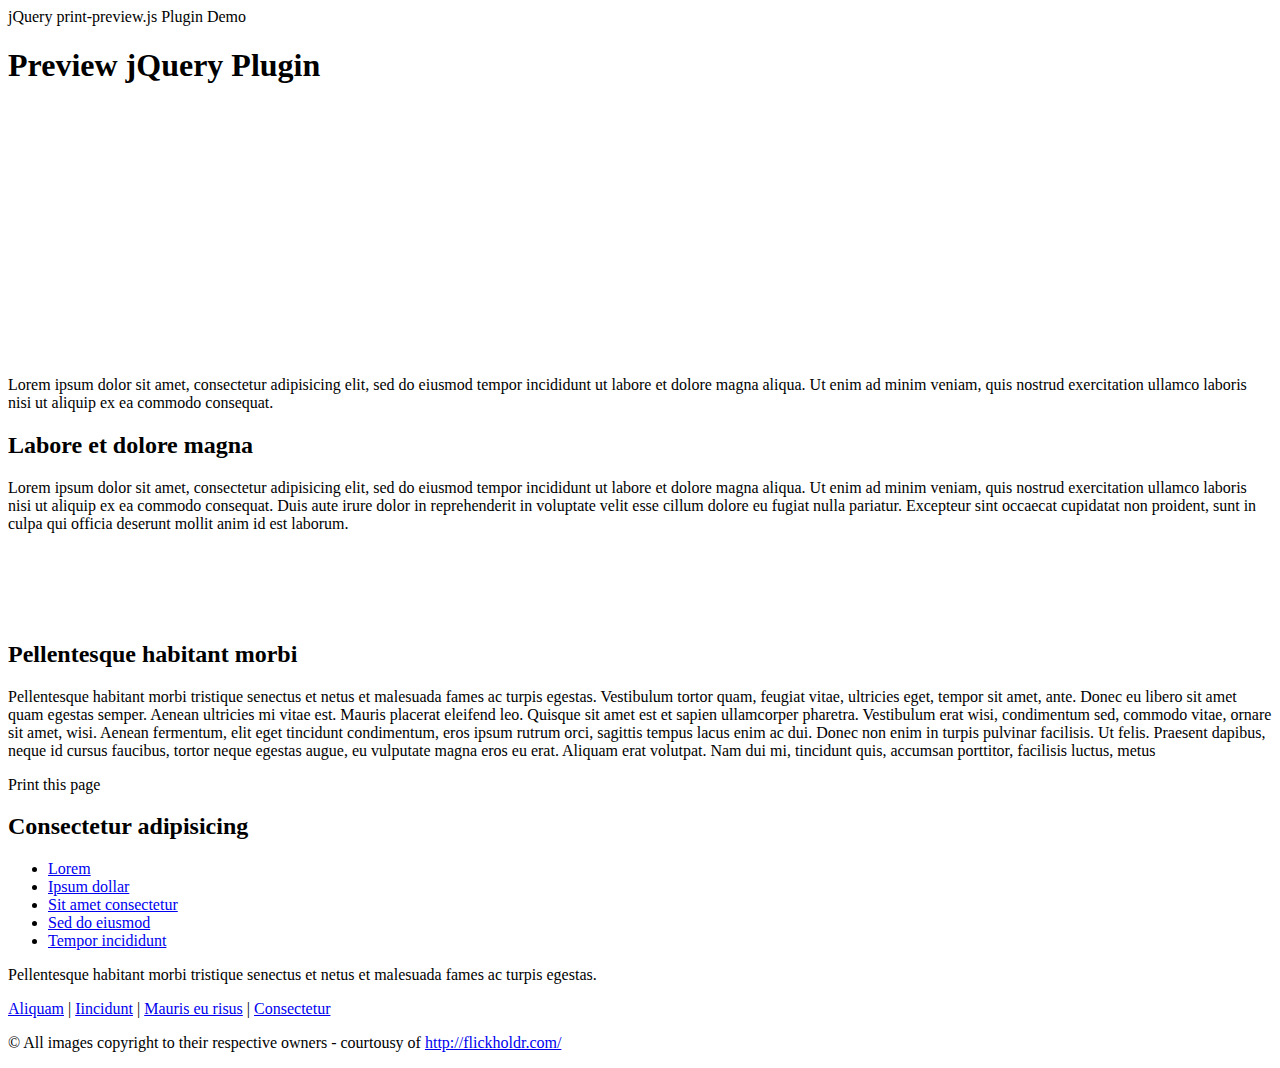
==== index.html @ 6af5a14e "preview plugin" ====
<!doctype html>
<html>
<head>
<meta charset="utf-8">
<meta http-equiv="X-UA-Compatible" content="IE=edge,chrome=1">
<meta name="viewport" content="width=device-width, initial-scale=1">
    <title>Sample</title>
    <link rel="stylesheet" href="css/960.css" type="text/css" media="screen">
    <link rel="stylesheet" href="css/screen.css" type="text/css" media="screen" />
    <link rel="stylesheet" href="css/print.css" type="text/css" media="print" />
    <link rel="stylesheet" href="../src/css/print-preview.css" type="text/css" media="screen">
    <script src="https://code.jquery.com/jquery-1.12.4.min.js"></script>
    <script src="../src/jquery.print-preview.js" type="text/javascript" charset="utf-8"></script>
    <script type="text/javascript">
        $(function() {

            /*
             * Initialise print preview plugin
             */
            // Add link for print preview and intialise
            $('#aside').prepend('<a class="print-preview">Print this page</a>');
            $('a.print-preview').printPreview();

            // Add keybinding (not recommended for production use)
            $(document).bind('keydown', function(e) {
                var code = (e.keyCode ? e.keyCode : e.which);
                if (code == 80 && !$('#print-modal').length) {
                    $.printPreview.loadPrintPreview();
                    return false;
                }
            });
        });
    </script>
</head>
<body>

<div id="header" class="container_12">jQuery print-preview.js Plugin Demo</div>

<div id="content" class="container_12 clearfix">

    <div id="content-main" class="grid_8">
        <h1>Preview jQuery Plugin</h1>
        <script async src="//pagead2.googlesyndication.com/pagead/js/adsbygoogle.js"></script>
<!-- jQuery_download_side -->
<ins class="adsbygoogle"
     style="display:inline-block;width:300px;height:250px"
     data-ad-client="ca-pub-2783044520727903"
     data-ad-slot="5747103992"></ins>
<script>
(adsbygoogle = window.adsbygoogle || []).push({});
</script>
        <p>Lorem ipsum dolor sit amet, consectetur adipisicing elit, sed do eiusmod tempor incididunt ut labore et dolore magna aliqua. Ut enim ad minim veniam, quis nostrud exercitation ullamco laboris nisi ut aliquip ex ea commodo consequat.</p>

        <h2>Labore et dolore magna</h2>
        <p>Lorem ipsum dolor sit amet, consectetur adipisicing elit, sed do eiusmod tempor incididunt ut labore et dolore magna aliqua. Ut enim ad minim veniam, quis nostrud exercitation ullamco laboris nisi ut aliquip ex ea commodo consequat. Duis aute irure dolor in reprehenderit in voluptate velit esse cillum dolore eu fugiat nulla pariatur. Excepteur sint occaecat cupidatat non proident, sunt in culpa qui officia deserunt mollit anim id est laborum.</p>
        <div class="gallery">
            <div class="items">
                <div><img src="https://placeimg.com/140/280/animals" alt="" /></div>
                <div><img src="https://placeimg.com/140/280/arch" alt="" /></div>
                <div><img src="https://placeimg.com/140/280/nature" alt="" /></div>
                <div><img src="https://placeimg.com/140/280/people" alt="" /></div>
            </div>
        </div>

        <h2>Pellentesque habitant morbi</h2>
        <p>Pellentesque habitant morbi tristique senectus et netus et malesuada fames ac turpis egestas. Vestibulum tortor quam, feugiat vitae, ultricies eget, tempor sit amet, ante. Donec eu libero sit amet quam egestas semper. Aenean ultricies mi vitae est. Mauris placerat eleifend leo. Quisque sit amet est et sapien ullamcorper pharetra. Vestibulum erat wisi, condimentum sed, commodo vitae, ornare sit amet, wisi. Aenean fermentum, elit eget tincidunt condimentum, eros ipsum rutrum orci, sagittis tempus lacus enim ac dui. Donec non enim in turpis pulvinar facilisis. Ut felis. Praesent dapibus, neque id cursus faucibus, tortor neque egestas augue, eu vulputate magna eros eu erat. Aliquam erat volutpat. Nam dui mi, tincidunt quis, accumsan porttitor, facilisis luctus, metus</p>
    </div>

    <div id="aside" class="grid_3 push_1">
        <div id="nav">
            <h2>Consectetur adipisicing</h2>
            <ul>
                <li><a href="#">Lorem</a></li>
                <li><a href="#">Ipsum dollar</a></li>
                <li><a href="#">Sit amet consectetur</a></li>
                <li><a href="#">Sed do eiusmod</a></li>
                <li><a href="#">Tempor incididunt</a></li>
            </ul>
        </div>

        <p>Pellentesque habitant morbi tristique senectus et netus et malesuada fames ac turpis egestas.</p>
    </div>
</div>

<div id="footer" class="container_12">
    <div class="grid_6">
        <p class="footer-links"><a href="#">Aliquam</a> | <a href="#">Iincidunt</a> | <a href="#">Mauris eu risus</a> | <a href="#">Consectetur</a></p>
    </div>
    <div class="grid_6">
        <p>&copy; All images copyright to their respective owners - courtousy of <a href="http://flickholdr.com/" rel="nofollow" target="_blank">http://flickholdr.com/</a></p>
    </div>
</div>
<script type="text/javascript">

  var _gaq = _gaq || [];
  _gaq.push(['_setAccount', 'UA-36251023-1']);
  _gaq.push(['_setDomainName', 'jqueryscript.net']);
  _gaq.push(['_trackPageview']);

  (function() {
    var ga = document.createElement('script'); ga.type = 'text/javascript'; ga.async = true;
    ga.src = ('https:' == document.location.protocol ? 'https://ssl' : 'http://www') + '.google-analytics.com/ga.js';
    var s = document.getElementsByTagName('script')[0]; s.parentNode.insertBefore(ga, s);
  })();

</script>
</body>
</html>
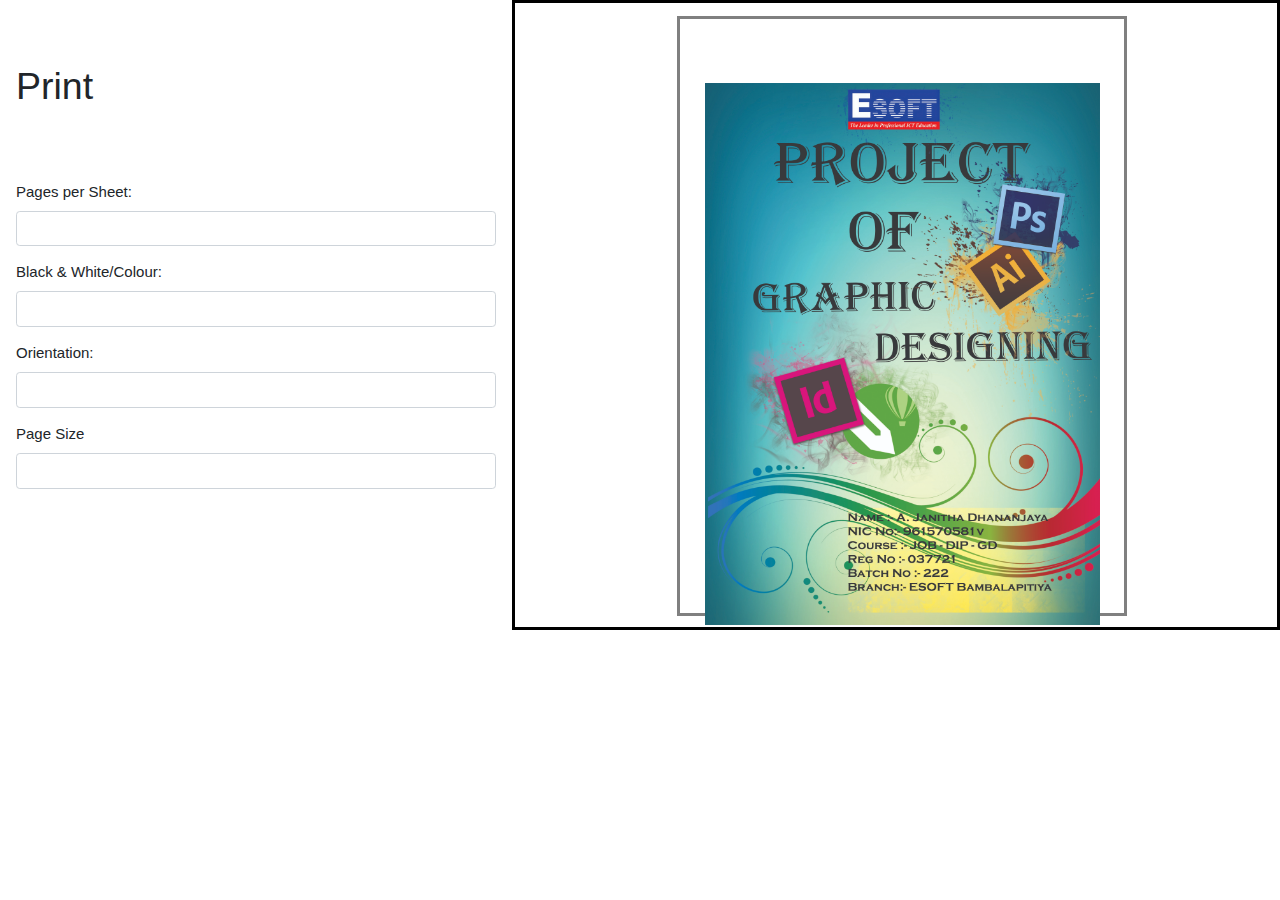
==== commit d46e050b: "day 2" ====
--- a/index.html
+++ b/index.html
@@ -1,108 +1,75 @@
-<!doctype html>
+<!DOCTYPE html>
 <html>
-<head>
-<meta charset="utf-8">
-<meta http-equiv="X-UA-Compatible" content="IE=edge,chrome=1">
+<title>Sprinty Lab</title>
+<meta charset="UTF-8">
 <meta name="viewport" content="width=device-width, initial-scale=1">
-    <title>Sample</title>
-    <link rel="stylesheet" href="css/960.css" type="text/css" media="screen">
-    <link rel="stylesheet" href="css/screen.css" type="text/css" media="screen" />
-    <link rel="stylesheet" href="css/print.css" type="text/css" media="print" />
-    <link rel="stylesheet" href="../src/css/print-preview.css" type="text/css" media="screen">
-    <script src="https://code.jquery.com/jquery-1.12.4.min.js"></script>
-    <script src="../src/jquery.print-preview.js" type="text/javascript" charset="utf-8"></script>
-    <script type="text/javascript">
-        $(function() {
+<link rel="stylesheet" href="https://www.w3schools.com/w3css/4/w3.css">
+<link rel="stylesheet" href="CSS/bootstrap.min.css">
 
-            /*
-             * Initialise print preview plugin
-             */
-            // Add link for print preview and intialise
-            $('#aside').prepend('<a class="print-preview">Print this page</a>');
-            $('a.print-preview').printPreview();
+<style>
+    #right-div {
+        width: 60%;
+        height: 630px;
+        border: solid black;
+    }
+    #preview-div{
+        top:2%;
+        left: 20%;
+        width: 450px;
+        height: 600px;
+        position: relative;
+        border: grey solid;
+    }
 
-            // Add keybinding (not recommended for production use)
-            $(document).bind('keydown', function(e) {
-                var code = (e.keyCode ? e.keyCode : e.which);
-                if (code == 80 && !$('#print-modal').length) {
-                    $.printPreview.loadPrintPreview();
-                    return false;
-                }
-            });
-        });
-    </script>
-</head>
-<body>
+    #left-div {
+        width: 40%;
+        height: 640px;
+    }
 
-<div id="header" class="container_12">jQuery print-preview.js Plugin Demo</div>
+    #preview-image {
+        position: relative;
+        width: 395px;
+        height:  542px;
+    }
 
-<div id="content" class="container_12 clearfix">
+</style>
 
-    <div id="content-main" class="grid_8">
-        <h1>Preview jQuery Plugin</h1>
-        <script async src="//pagead2.googlesyndication.com/pagead/js/adsbygoogle.js"></script>
-<!-- jQuery_download_side -->
-<ins class="adsbygoogle"
-     style="display:inline-block;width:300px;height:250px"
-     data-ad-client="ca-pub-2783044520727903"
-     data-ad-slot="5747103992"></ins>
-<script>
-(adsbygoogle = window.adsbygoogle || []).push({});
-</script>
-        <p>Lorem ipsum dolor sit amet, consectetur adipisicing elit, sed do eiusmod tempor incididunt ut labore et dolore magna aliqua. Ut enim ad minim veniam, quis nostrud exercitation ullamco laboris nisi ut aliquip ex ea commodo consequat.</p>
+<body class="w3-content" style="max-width:1300px">
 
-        <h2>Labore et dolore magna</h2>
-        <p>Lorem ipsum dolor sit amet, consectetur adipisicing elit, sed do eiusmod tempor incididunt ut labore et dolore magna aliqua. Ut enim ad minim veniam, quis nostrud exercitation ullamco laboris nisi ut aliquip ex ea commodo consequat. Duis aute irure dolor in reprehenderit in voluptate velit esse cillum dolore eu fugiat nulla pariatur. Excepteur sint occaecat cupidatat non proident, sunt in culpa qui officia deserunt mollit anim id est laborum.</p>
-        <div class="gallery">
-            <div class="items">
-                <div><img src="https://placeimg.com/140/280/animals" alt="" /></div>
-                <div><img src="https://placeimg.com/140/280/arch" alt="" /></div>
-                <div><img src="https://placeimg.com/140/280/nature" alt="" /></div>
-                <div><img src="https://placeimg.com/140/280/people" alt="" /></div>
-            </div>
+<div class="w3-row">
+    <div class="w3-half w3-container" id="left-div">
+        <div class="w3-padding-64 ">
+            <h1 id="">Print</h1>
         </div>
+        <div class="w3-padding-04">
 
-        <h2>Pellentesque habitant morbi</h2>
-        <p>Pellentesque habitant morbi tristique senectus et netus et malesuada fames ac turpis egestas. Vestibulum tortor quam, feugiat vitae, ultricies eget, tempor sit amet, ante. Donec eu libero sit amet quam egestas semper. Aenean ultricies mi vitae est. Mauris placerat eleifend leo. Quisque sit amet est et sapien ullamcorper pharetra. Vestibulum erat wisi, condimentum sed, commodo vitae, ornare sit amet, wisi. Aenean fermentum, elit eget tincidunt condimentum, eros ipsum rutrum orci, sagittis tempus lacus enim ac dui. Donec non enim in turpis pulvinar facilisis. Ut felis. Praesent dapibus, neque id cursus faucibus, tortor neque egestas augue, eu vulputate magna eros eu erat. Aliquam erat volutpat. Nam dui mi, tincidunt quis, accumsan porttitor, facilisis luctus, metus</p>
+            <form action="">
+                <div class="form-group">
+                    <label for="pages">Pages per Sheet:</label>
+                    <input type="pages" class="form-control" id="pages">
+                </div>
+                <div class="form-group">
+                    <label for="colour">Black & White/Colour:</label>
+                    <input type="colour" class="form-control" id="colour">
+                </div>
+                <div class="form-group">
+                    <label for="orientation">Orientation:</label>
+                    <input type="orientation" class="form-control" id="orientation">
+                </div>
+                <div class="form-group">
+                    <label for="pageSize">Page Size</label>
+                    <input type="pageSize" class="form-control" id="pageSize">
+                </div>
+            </form>
+
+        </div>
     </div>
-
-    <div id="aside" class="grid_3 push_1">
-        <div id="nav">
-            <h2>Consectetur adipisicing</h2>
-            <ul>
-                <li><a href="#">Lorem</a></li>
-                <li><a href="#">Ipsum dollar</a></li>
-                <li><a href="#">Sit amet consectetur</a></li>
-                <li><a href="#">Sed do eiusmod</a></li>
-                <li><a href="#">Tempor incididunt</a></li>
-            </ul>
+    <div class="w3-half w3-container" id="right-div">
+        <div class="w3-padding-64 w3-center" id="preview-div">
+            <img src="Images/Coverpage.jpg" id="preview-image" alt="Print-Image">
         </div>
-
-        <p>Pellentesque habitant morbi tristique senectus et netus et malesuada fames ac turpis egestas.</p>
     </div>
 </div>
 
-<div id="footer" class="container_12">
-    <div class="grid_6">
-        <p class="footer-links"><a href="#">Aliquam</a> | <a href="#">Iincidunt</a> | <a href="#">Mauris eu risus</a> | <a href="#">Consectetur</a></p>
-    </div>
-    <div class="grid_6">
-        <p>&copy; All images copyright to their respective owners - courtousy of <a href="http://flickholdr.com/" rel="nofollow" target="_blank">http://flickholdr.com/</a></p>
-    </div>
-</div>
-<script type="text/javascript">
-
-  var _gaq = _gaq || [];
-  _gaq.push(['_setAccount', 'UA-36251023-1']);
-  _gaq.push(['_setDomainName', 'jqueryscript.net']);
-  _gaq.push(['_trackPageview']);
-
-  (function() {
-    var ga = document.createElement('script'); ga.type = 'text/javascript'; ga.async = true;
-    ga.src = ('https:' == document.location.protocol ? 'https://ssl' : 'http://www') + '.google-analytics.com/ga.js';
-    var s = document.getElementsByTagName('script')[0]; s.parentNode.insertBefore(ga, s);
-  })();
-
-</script>
 </body>
 </html>
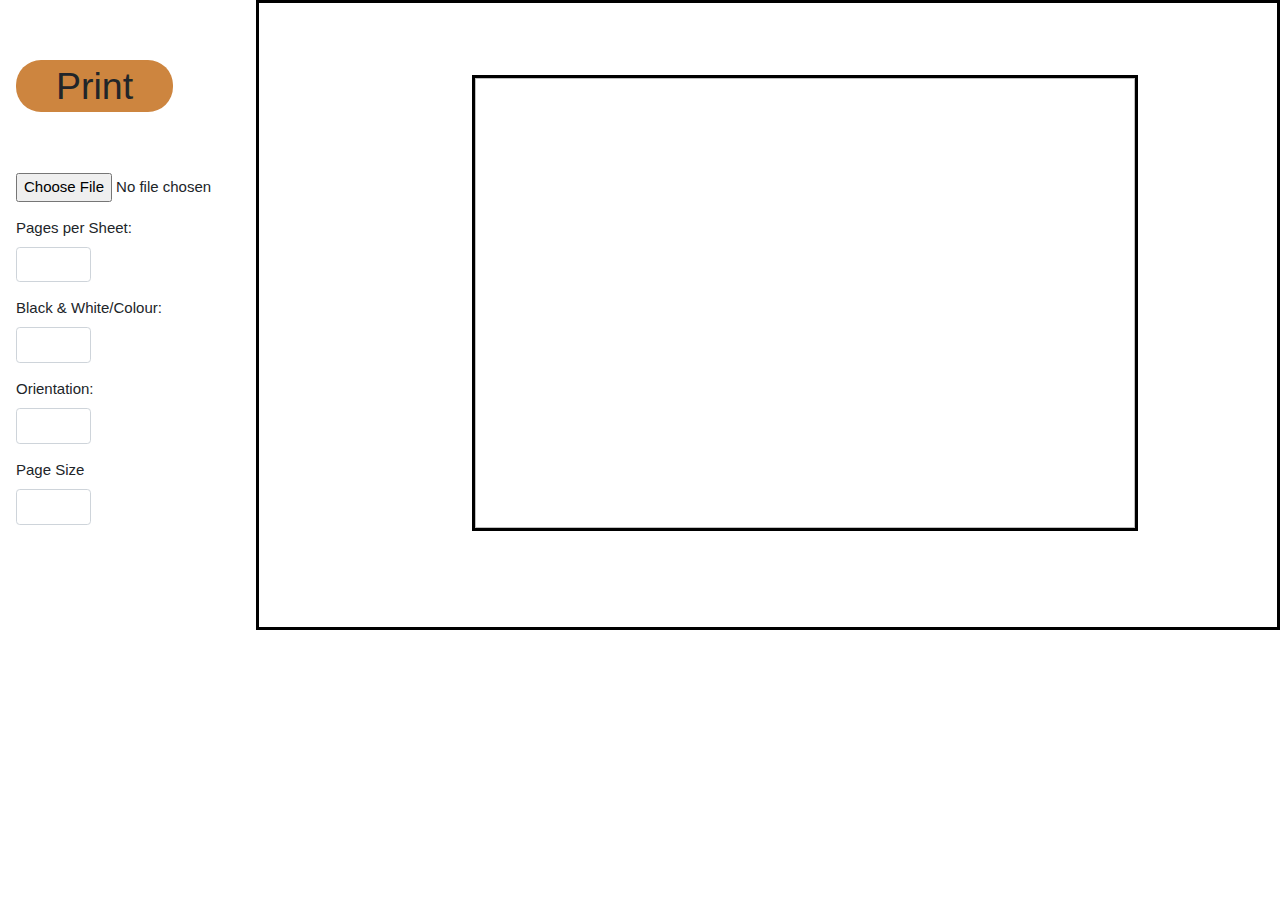
==== commit 636a6c27: "Day 3 commit" ====
--- a/index.html
+++ b/index.html
@@ -7,67 +7,107 @@
 <link rel="stylesheet" href="CSS/bootstrap.min.css">
 
 <style>
+
+    #title {
+        border-radius: 25px;
+        padding-left: 40px;
+        padding-right: 40px;
+        padding-top: 5px;
+        padding-bottom: 5px;
+        margin: 0;
+        display: inline;
+        background-color: #CD853F;
+    }
+
     #right-div {
-        width: 60%;
+        width: 80%;
         height: 630px;
         border: solid black;
     }
-    #preview-div{
-        top:2%;
-        left: 20%;
-        width: 450px;
-        height: 600px;
-        position: relative;
-        border: grey solid;
-    }
+
+    /*#preview-div{*/
+    /*top:2%;*/
+    /*left: 20%;*/
+    /*width: 450px;*/
+    /*height: 600px;*/
+    /*position: relative;*/
+    /*border: grey solid;*/
+    /*}*/
 
     #left-div {
-        width: 40%;
+        width: 20%;
         height: 640px;
     }
 
-    #preview-image {
-        position: relative;
-        width: 395px;
-        height:  542px;
+    /*#preview-image {*/
+    /*position: relative;*/
+    /*width: 395px;*/
+    /*height:  542px;*/
+    /*}*/
+
+    #output_image {
+        width: 666px;
+        height: 456px;
+        margin-left: 20%;
+        margin-top: 5%;
+        border: 3px solid black;
     }
 
 </style>
+<script type="text/javascript">
+    function preview_image(event) {
+        var reader = new FileReader();
+        reader.onload = function () {
+            var output = document.getElementById("output_image");
+            output.src = reader.result;
 
+            height = output.clientHeight;
+            width = output.clientWidth;
+
+            console.log(height);
+            console.log(width);
+
+        }
+        reader.readAsDataURL(event.target.files[0]);
+    }
+</script>
 <body class="w3-content" style="max-width:1300px">
 
 <div class="w3-row">
     <div class="w3-half w3-container" id="left-div">
         <div class="w3-padding-64 ">
-            <h1 id="">Print</h1>
+            <h1 id="title">Print</h1>
         </div>
         <div class="w3-padding-04">
 
             <form action="">
+
+                <div class="form-group">
+                    <input type="file" accept="image/*" onchange="preview_image(event)">
+                </div>
+
                 <div class="form-group">
                     <label for="pages">Pages per Sheet:</label>
-                    <input type="pages" class="form-control" id="pages">
+                    <input type="text"  class="form-control col-sm-4" id="pages">
                 </div>
                 <div class="form-group">
                     <label for="colour">Black & White/Colour:</label>
-                    <input type="colour" class="form-control" id="colour">
+                    <input type="text" class="form-control col-sm-4" id="colour">
                 </div>
                 <div class="form-group">
                     <label for="orientation">Orientation:</label>
-                    <input type="orientation" class="form-control" id="orientation">
+                    <input type="text" class="form-control col-sm-4" id="orientation">
                 </div>
                 <div class="form-group">
                     <label for="pageSize">Page Size</label>
-                    <input type="pageSize" class="form-control" id="pageSize">
+                    <input type="text" class="form-control col-sm-4" id="pageSize">
                 </div>
             </form>
 
         </div>
     </div>
-    <div class="w3-half w3-container" id="right-div">
-        <div class="w3-padding-64 w3-center" id="preview-div">
-            <img src="Images/Coverpage.jpg" id="preview-image" alt="Print-Image">
-        </div>
+    <div class="w3-half w3-container" id="right-div"><br>
+        <img id="output_image"/>
     </div>
 </div>
 
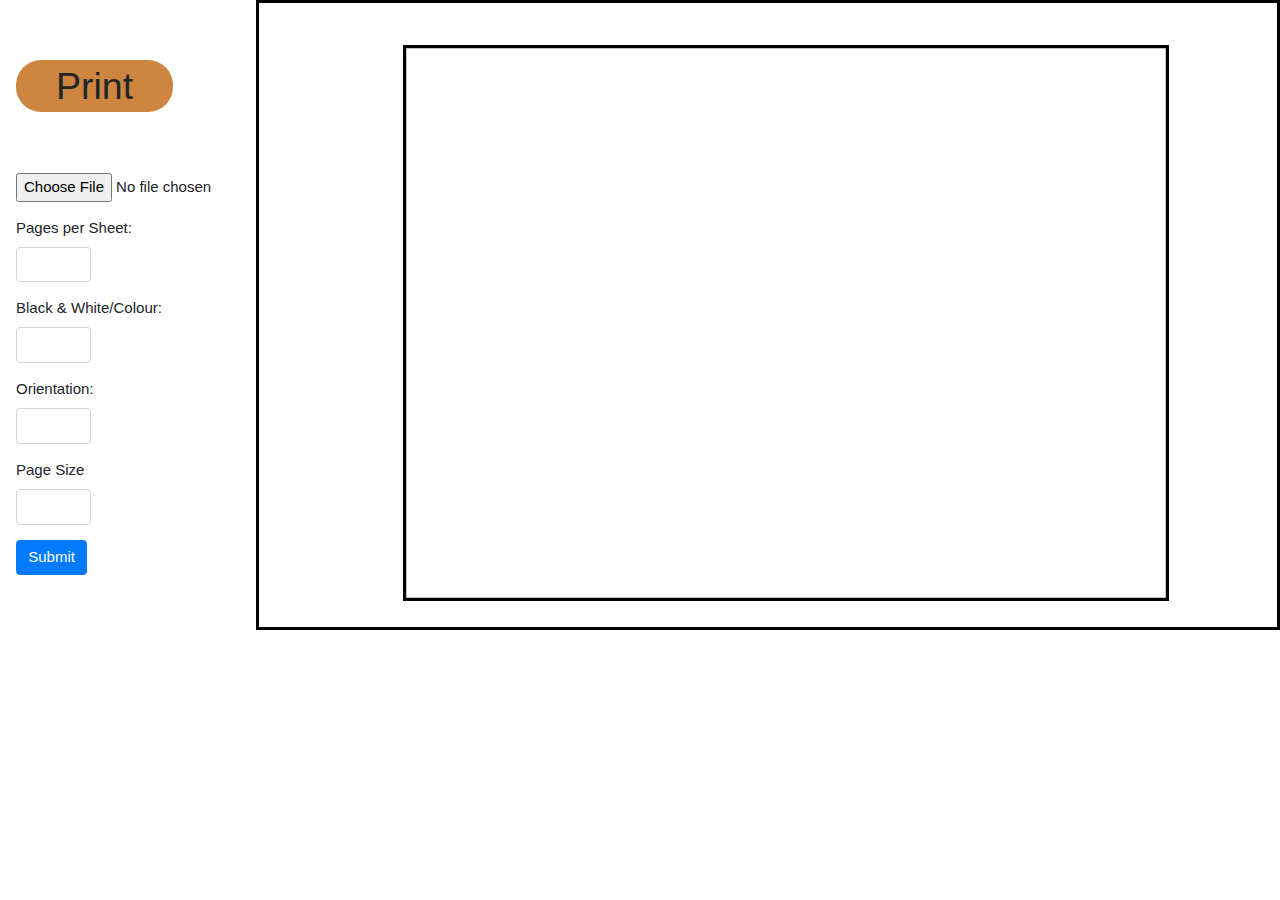
==== commit 93ab5a23: "Day 04" ====
--- a/index.html
+++ b/index.html
@@ -25,52 +25,22 @@
         border: solid black;
     }
 
-    /*#preview-div{*/
-    /*top:2%;*/
-    /*left: 20%;*/
-    /*width: 450px;*/
-    /*height: 600px;*/
-    /*position: relative;*/
-    /*border: grey solid;*/
-    /*}*/
-
     #left-div {
         width: 20%;
         height: 640px;
     }
 
-    /*#preview-image {*/
-    /*position: relative;*/
-    /*width: 395px;*/
-    /*height:  542px;*/
-    /*}*/
-
     #output_image {
-        width: 666px;
-        height: 456px;
-        margin-left: 20%;
-        margin-top: 5%;
+        width: 766px;
+        height: 556px;
+        margin-left: 13%;
+        margin-top: 2%;
         border: 3px solid black;
     }
 
 </style>
-<script type="text/javascript">
-    function preview_image(event) {
-        var reader = new FileReader();
-        reader.onload = function () {
-            var output = document.getElementById("output_image");
-            output.src = reader.result;
-
-            height = output.clientHeight;
-            width = output.clientWidth;
-
-            console.log(height);
-            console.log(width);
-
-        }
-        reader.readAsDataURL(event.target.files[0]);
-    }
-</script>
+<script type="text/javascript" src="JS/jquery-3.2.1.min.js"></script>
+<script type="text/javascript" src="JS/load-image.js"></script>
 <body class="w3-content" style="max-width:1300px">
 
 <div class="w3-row">
@@ -83,12 +53,12 @@
             <form action="">
 
                 <div class="form-group">
-                    <input type="file" accept="image/*" onchange="preview_image(event)">
+                    <input type="file" accept="image/*" id="blah" onchange="preview_image(event)">
                 </div>
 
                 <div class="form-group">
                     <label for="pages">Pages per Sheet:</label>
-                    <input type="text"  class="form-control col-sm-4" id="pages">
+                    <input type="text" class="form-control col-sm-4" id="pages">
                 </div>
                 <div class="form-group">
                     <label for="colour">Black & White/Colour:</label>
@@ -102,6 +72,9 @@
                     <label for="pageSize">Page Size</label>
                     <input type="text" class="form-control col-sm-4" id="pageSize">
                 </div>
+                <div class="form-group">
+                    <button type="button" id="btnSubmit" class="btn btn-primary">Submit</button>
+                </div>
             </form>
 
         </div>
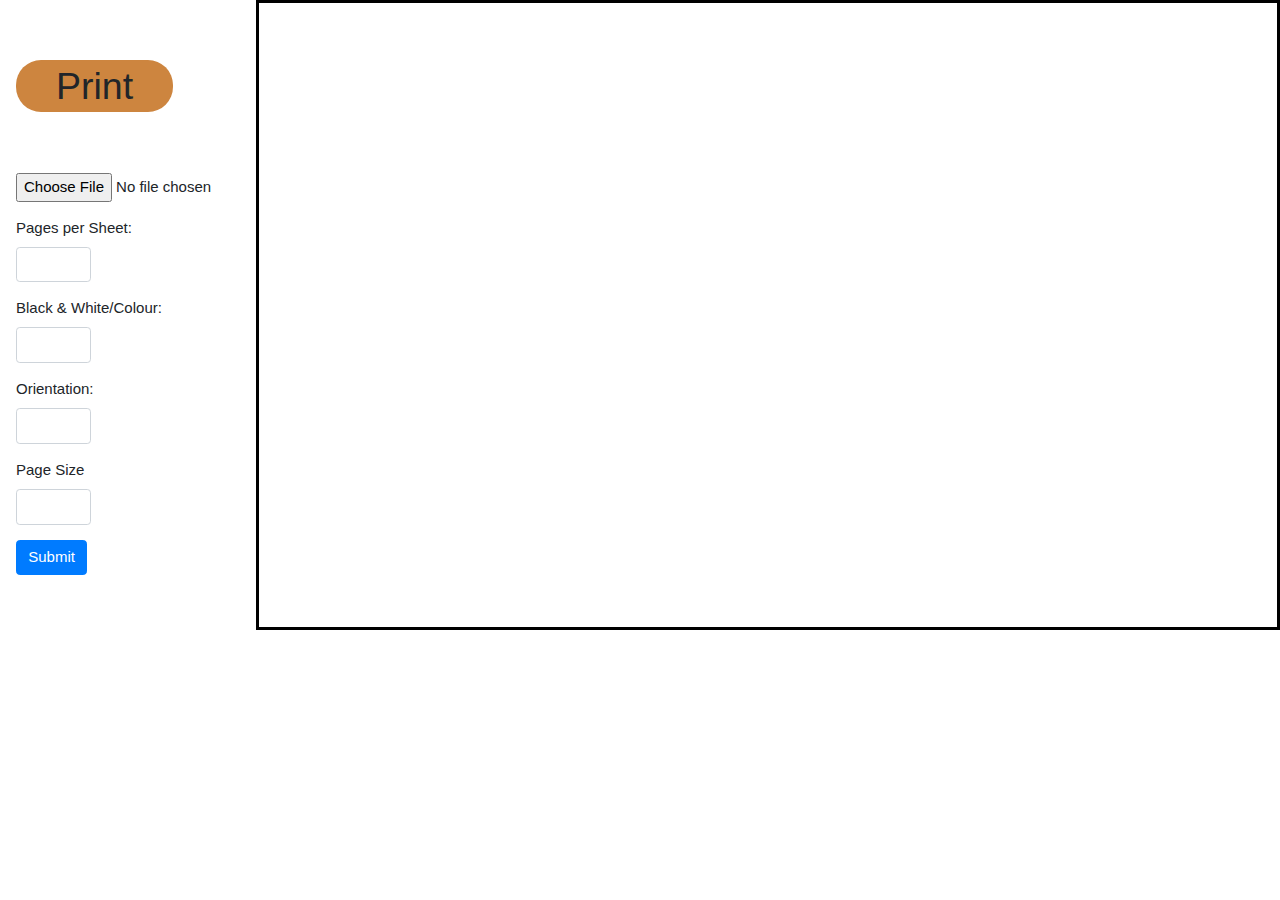
==== commit ef17518e: "Day 05" ====
--- a/index.html
+++ b/index.html
@@ -31,11 +31,54 @@
     }
 
     #output_image {
+        position: absolute;
+        /*border: 3px solid black;*/
+    }
+
+    .greyScale {
+        filter: grayscale(100%);
+    }
+
+    .hiddenImage {
+        display: none;
+    }
+
+    .A4-portriat {
+        position: relative;
+
+        width: 250px;
+        height: 437px;
+        margin-left: 25%;
+        margin-top: 5%;
+    }
+
+    .A4-landscape {
+        position: relative;
+        /*width: 766px;*/
+        /*height: 556px;*/
         width: 766px;
-        height: 556px;
-        margin-left: 13%;
-        margin-top: 2%;
-        border: 3px solid black;
+        height: 456px;
+        margin-left: 10%;
+        margin-top: 5%;
+    }
+
+    .A3-portriat {
+        position: relative;
+
+        width: 325px;
+        height: 540px;
+        margin-left: 25%;
+        margin-top: 1%;
+    }
+
+    .A3-landscape {
+        position: relative;
+        /*width: 766px;*/
+        /*height: 556px;*/
+        width: 766px;
+        height: 456px;
+        margin-left: 10%;
+        margin-top: 3%;
     }
 
 </style>
@@ -80,7 +123,7 @@
         </div>
     </div>
     <div class="w3-half w3-container" id="right-div"><br>
-        <img id="output_image"/>
+        <img id="output_image" class="hiddenImage"/>
     </div>
 </div>
 
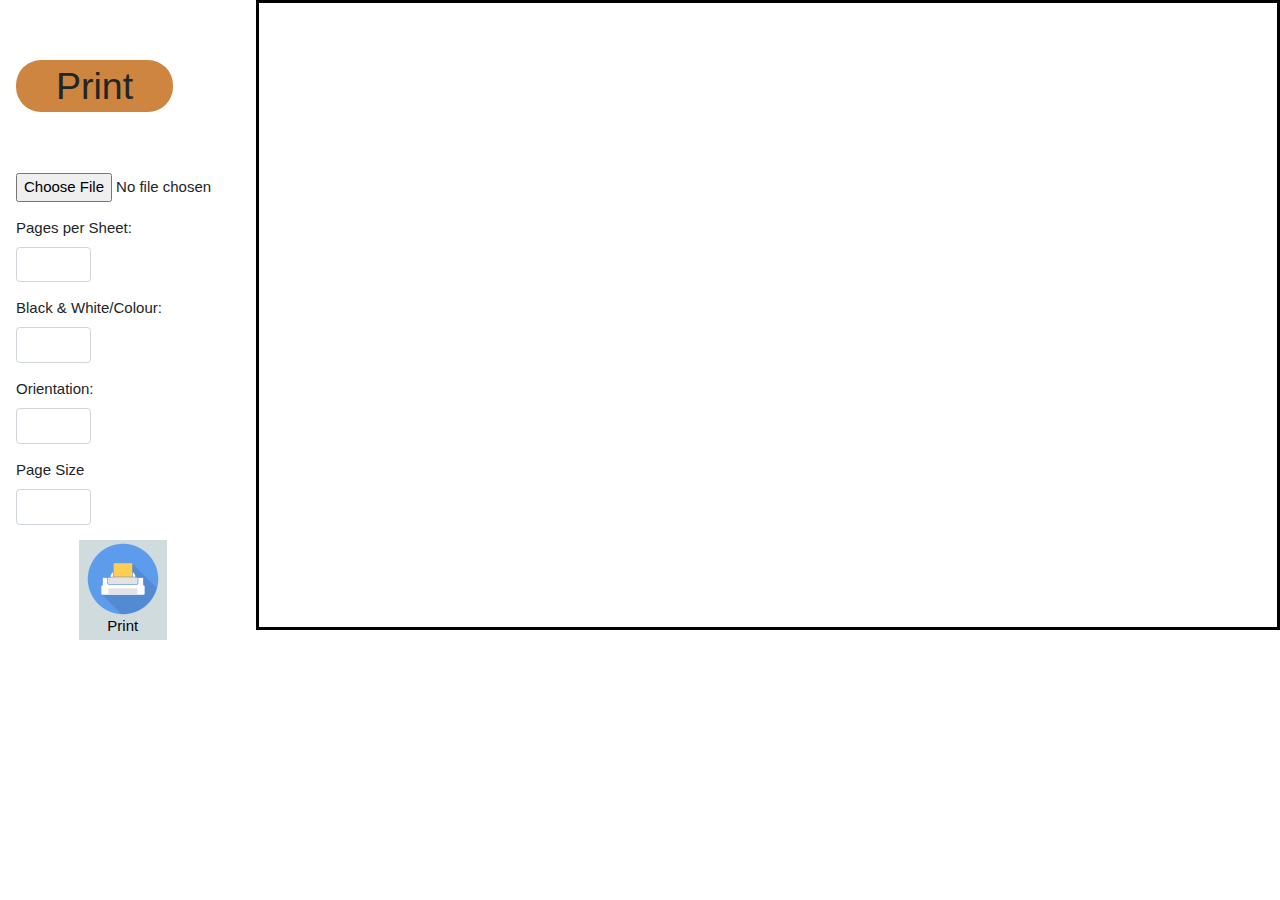
==== commit 706a924d: "FInished Sprinty Lab Print Preview Section" ====
--- a/index.html
+++ b/index.html
@@ -14,7 +14,6 @@
         padding-right: 40px;
         padding-top: 5px;
         padding-bottom: 5px;
-        margin: 0;
         display: inline;
         background-color: #CD853F;
     }
@@ -43,42 +42,70 @@
         display: none;
     }
 
+    #btnSubmit{
+        margin-left:28%;
+    }
+
     .A4-portriat {
         position: relative;
 
-        width: 250px;
-        height: 437px;
+        /*width: 250px;*/
+        /*height: 437px;*/
+
+        width: 297.5px;
+        height: 421px;
         margin-left: 25%;
         margin-top: 5%;
     }
 
     .A4-landscape {
         position: relative;
-        /*width: 766px;*/
-        /*height: 556px;*/
-        width: 766px;
-        height: 456px;
-        margin-left: 10%;
-        margin-top: 5%;
+        /*width: 594px;*/
+        /*height: 351px;*/
+        width: 421px;
+        height: 297.5px;
+        margin-left: 21%;
+        margin-top: 8%;
     }
 
     .A3-portriat {
         position: relative;
 
-        width: 325px;
-        height: 540px;
-        margin-left: 25%;
-        margin-top: 1%;
+        /*width: 325px;*/
+        /*height: 540px;*/
+
+        width: 421px;
+        height: 585.5px;
+        margin-left: 22%;
+        margin-top: 0%;
     }
 
     .A3-landscape {
         position: relative;
+
         /*width: 766px;*/
-        /*height: 556px;*/
-        width: 766px;
-        height: 456px;
-        margin-left: 10%;
-        margin-top: 3%;
+        /*height: 456px;*/
+        width: 585.5px;
+        height: 421px;
+        margin-left: 15%;
+        margin-top: 6%;
+    }
+
+    .A2-portriat {
+        position: relative;
+        width: 585.5px;
+        height: 792px;
+        margin-left: 22%;
+        margin-top: 0%;
+    }
+
+    .A2-landscape {
+        position: relative;
+
+        width: 792px;
+        height: 525.5px;
+        margin-left: 8%;
+        margin-top: 1%;
     }
 
 </style>
@@ -101,7 +128,7 @@
 
                 <div class="form-group">
                     <label for="pages">Pages per Sheet:</label>
-                    <input type="text" class="form-control col-sm-4" id="pages">
+                    <input type="text" class="form-control col-4" id="pages">
                 </div>
                 <div class="form-group">
                     <label for="colour">Black & White/Colour:</label>
@@ -116,7 +143,10 @@
                     <input type="text" class="form-control col-sm-4" id="pageSize">
                 </div>
                 <div class="form-group">
-                    <button type="button" id="btnSubmit" class="btn btn-primary">Submit</button>
+                    <!--<button type="button" id="btnSubmit" class="btn btn-primary">Submit</button>-->
+                    <button type="button" id="btnSubmit" style="background-color: #d0dbdd; border-color:transparent;">
+                        <img src="Images/Printer.png"/><br> Print
+                    </button>
                 </div>
             </form>
 
